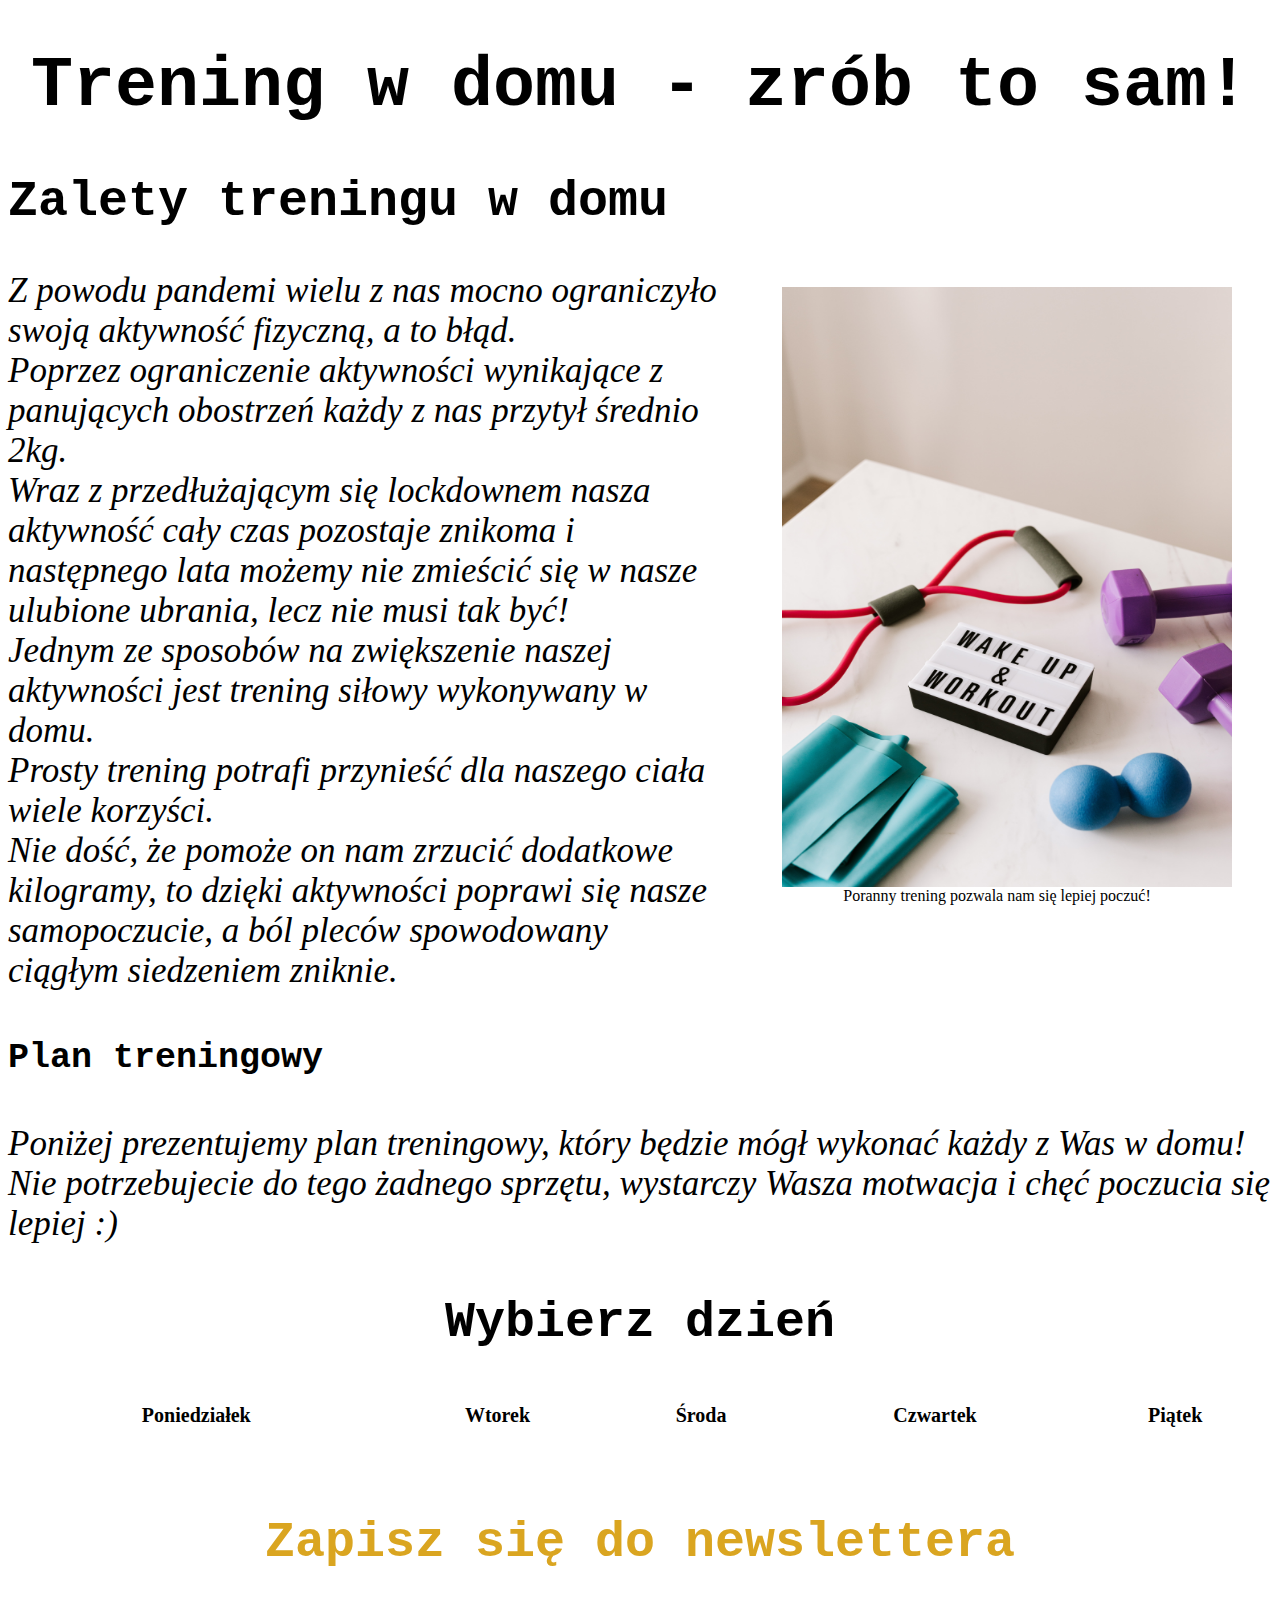
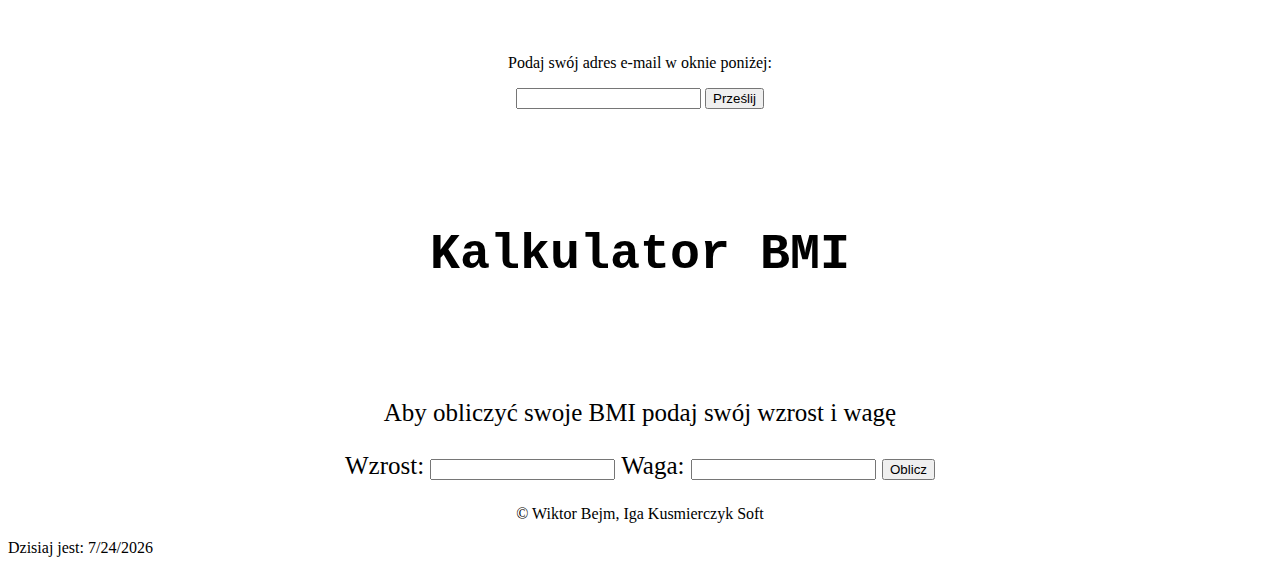
==== index.html @ 00b3787c "Rename HTMLPage1.html to index.html" ====
﻿<!DOCTYPE html>

<html lang="en" xmlns="http://www.w3.org/1999/xhtml">

<head>
    <meta charset="utf-8" />
    <title>Trening w domu - zrób to sam!</title>
    <link rel='stylesheet' href='StyleSheet1.css' type='text/css' />
</head>

<body onload='document.form1.email.focus()'>
    <h1>Trening w domu - zrób to sam!</h1>
    <h2 class="header_2">Zalety treningu w domu</h2>
    <div class="div_img">
        <figure>
            <img class="img_workout_equipment" src=pexels-karolina-grabowska-4397840.jpg alt="workout">
            <figcaption>Poranny trening pozwala nam się lepiej poczuć!</figcaption>
        </figure>
    </div>
    <p class="workout_text">
        Z powodu pandemi wielu z nas mocno ograniczyło swoją aktywność fizyczną, a to błąd.<br>
        Poprzez ograniczenie aktywności wynikające z panujących obostrzeń każdy z nas przytył średnio 2kg.<br>
        Wraz z przedłużającym się lockdownem nasza aktywność cały czas pozostaje znikoma i następnego lata możemy nie
        zmieścić się w nasze ulubione ubrania,
        lecz nie musi tak być!<br>
        Jednym ze sposobów na zwiększenie naszej aktywności jest trening siłowy wykonywany w domu.<br>
        Prosty trening potrafi przynieść dla naszego ciała wiele korzyści.<br>
        Nie dość, że pomoże on nam zrzucić dodatkowe kilogramy, to dzięki aktywności poprawi się nasze samopoczucie, a
        ból pleców spowodowany ciągłym siedzeniem zniknie.
    </p>
    <h4 class="header_4">Plan treningowy</h4>
    <p class="workout_text">
        Poniżej prezentujemy plan treningowy, który będzie mógł wykonać każdy z Was w domu!<br>
        Nie potrzebujecie do tego żadnego sprzętu, wystarczy Wasza motwacja i chęć poczucia się lepiej :)
    </p>
    <h3 class="header_3">Wybierz dzień</h3>
    <table style="width:100%">
        <tr>
            <th><a onClick="location.href='Poniedzialek.html'" style="font-size: 20px;">Poniedziałek </a></th>
            <th><a onClick="location.href='Wtorek.html'" style="font-size: 20px;">Wtorek </a></th>
            <th><a onClick="location.href='Sroda.html'" style="font-size: 20px;">Środa</a></th>
            <th><a onClick="location.href='Czwartek.html'" style="font-size: 20px;">Czwartek</a></th>
            <th><a onClick="location.href='Piatek.html'" style="font-size: 20px;">Piątek </a></th>
        </tr>
    </table>
    <h5 class="header_newsletter">Zapisz się do newslettera</h5>
    <p class="newsletter">Podaj swój adres e-mail w oknie poniżej:</p>
    <div class="newsletter">
        <form name="newsletter">
            <input type="text" name="email">
            <button type="submit" onclick="validateEmail(document.newsletter.email)">Prześlij</button>
        </form>
        <script src="Script1.js"></script>
    </div>

    <div class="bmi_calculator_style">
        <h6 class="header_6">Kalkulator BMI</h6>
        <P>Aby obliczyć swoje BMI podaj swój wzrost i wagę</P>
        <form name="Bmi_calculator" class="bmi_calculator_style">
            Wzrost:
            <input type="text" name="wzrost1">
            Waga:
            <input type="text" name="waga1">
            <input type="button" value="Oblicz" onclick="calculatebmi()">
            <p id="message"></p>
        </form>

    </div>

    <footer>
        <p>&copy; Wiktor Bejm, Iga Kusmierczyk Soft</p>
    </footer>

    <p>Dzisiaj jest: <span id="datetime"></span></p>

    <script>
        var dt = new Date();
        document.getElementById("datetime").innerHTML = dt.toLocaleDateString();
    </script>
</body>

</html>
---- StyleSheet1.css ----
﻿h1 {
    animation-name: headeranimation;
    animation-duration: 4s;
    -moz-animation-name: mozillaheaderanimation;
    -moz-animation-duration: 8s;
    text-align: center;
    font-size: 70px;
    font-family: OCR A Std, monospace;
}
@keyframes headeranimation {
    from {
        color: black;
      }
    to {
       color: darkred;
    }
}
@keyframes mozheaderanimation {
    from {
        color: black;
    }

    to {
        color: orangered;
    }
}
th:hover{
    background-color: darkred;
    
}
th:link {
    color: black;
}
th:visited {
    color: white;
}
.div_img{
    width: 550px;
    height: 700px;
    float: right;
    text-align: center;  
}
.figcaption{
    font-size: 20px;
}
.img_workout_equipment{
    width: 450px;
    height: 600px;
    float: right;
}

.workout_text{
   font-size: 35px; 
   font-style: italic;
}

.header_2{
    font-family: OCR A Std, monospace;
    font-size: 50px;
}

.header_3{
    font-family: OCR A Std, monospace;
    font-size: 50px;
    text-align: center;
}
.header_4{
    font-family: OCR A Std, monospace;
    font-size: 35px;
    text-align: left;
}
.header_newsletter{
    font-family: OCR A Std, monospace;
    font-size: 50px;
    text-align: center;
    color: goldenrod;
}
.newsletter{
    text-align: center;
}
footer{
    text-align: center;
}
.tablestyle{
    font-size: 20px;
}
.header_6{
    font-family: OCR A Std, monospace;
    font-size: 50px;
    text-align: center;
}

.bmi_calculator_style{
    font-size: 25px;
    text-align: center;
}
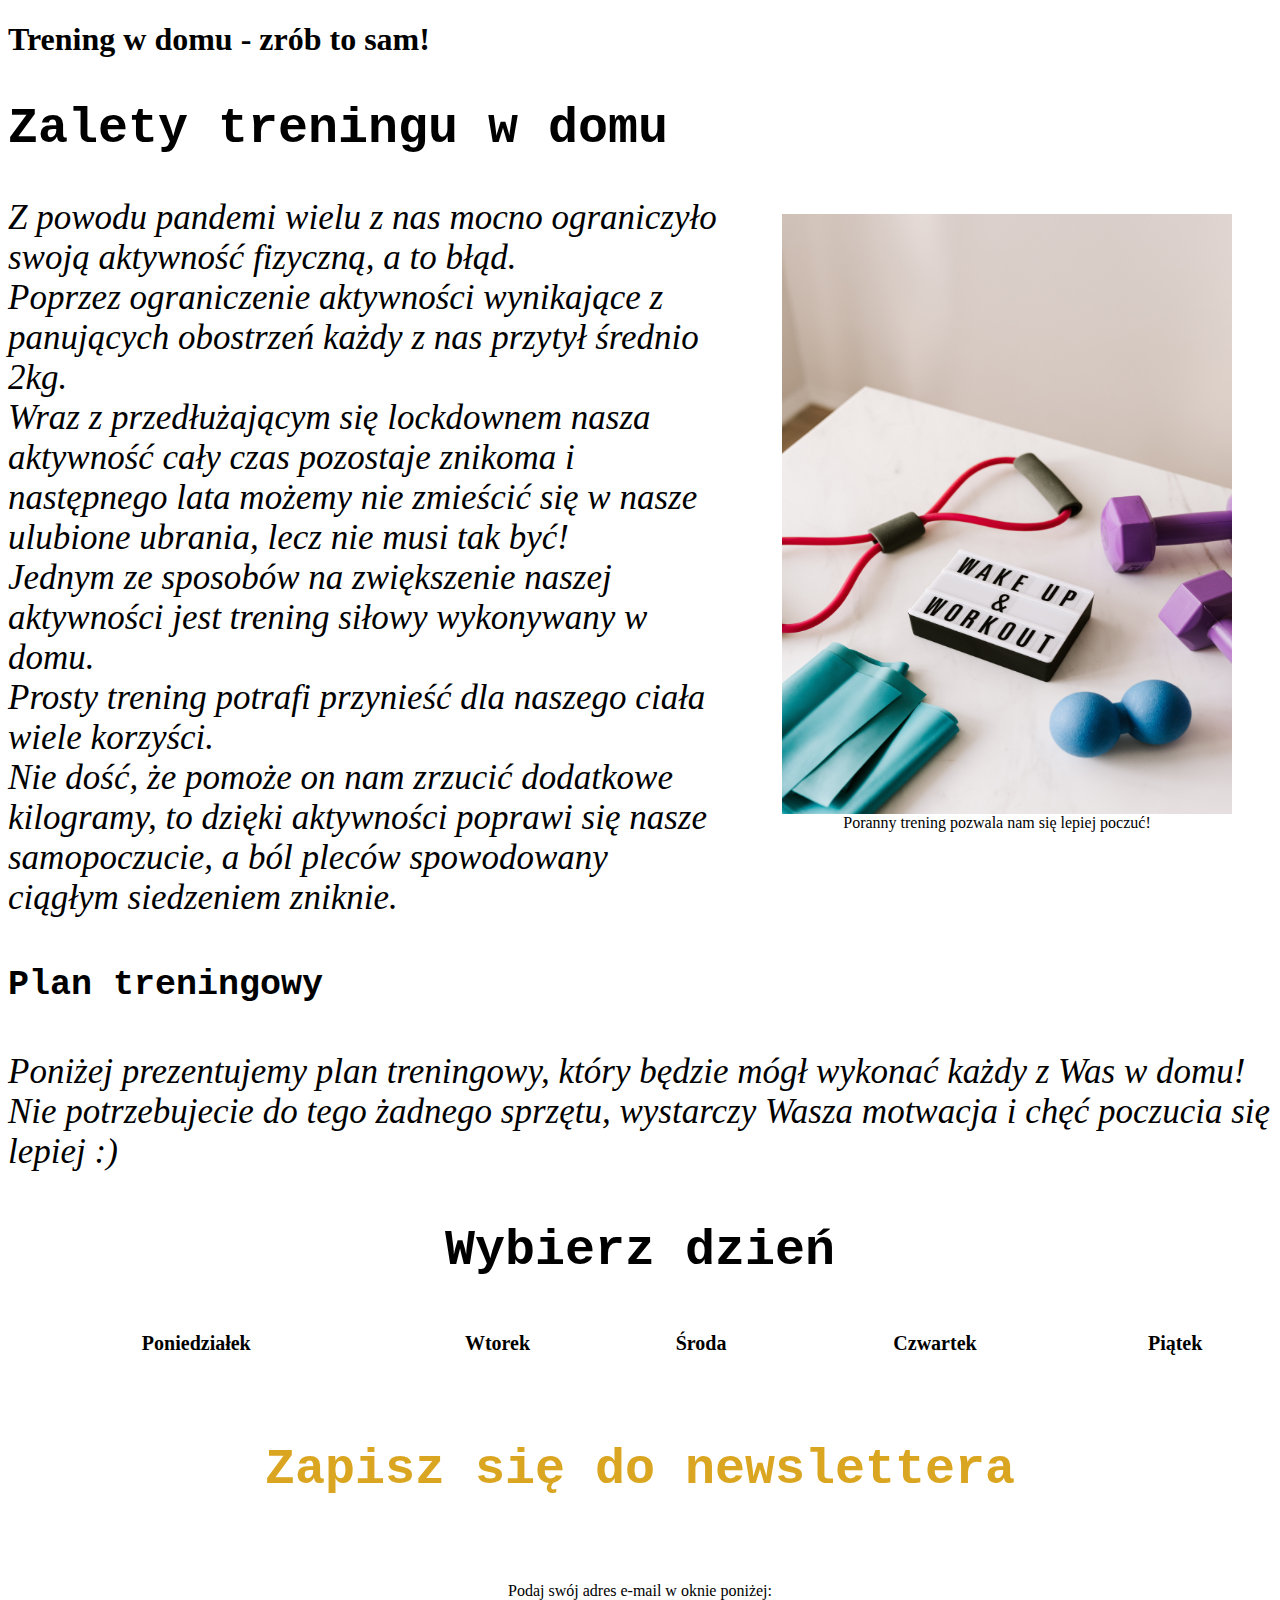
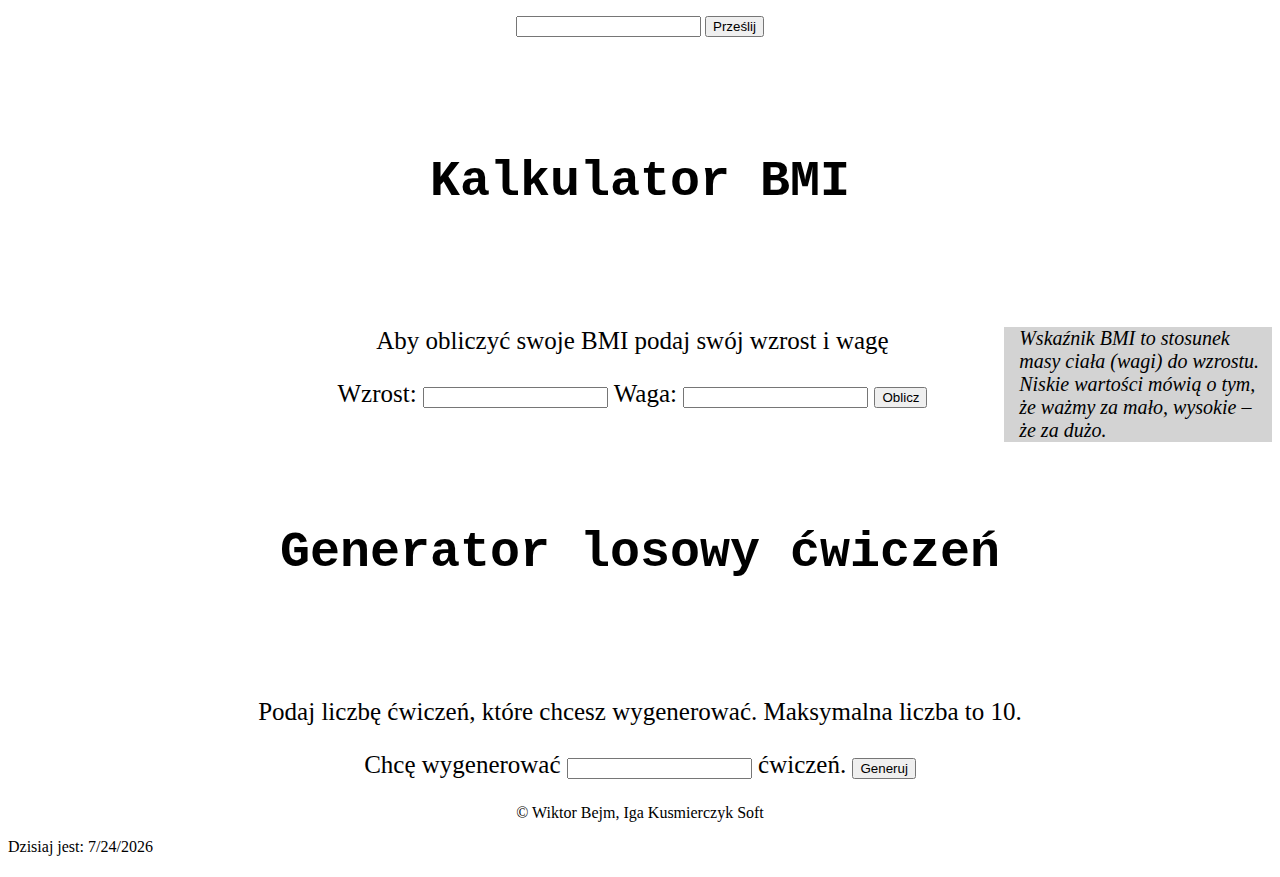
==== commit fede14d4: "Rename HTMLPage1.html to index.html" ====
--- a/index.html
+++ b/index.html
@@ -1,82 +1,101 @@
-﻿<!DOCTYPE html>
-
-<html lang="en" xmlns="http://www.w3.org/1999/xhtml">
-
-<head>
-    <meta charset="utf-8" />
-    <title>Trening w domu - zrób to sam!</title>
-    <link rel='stylesheet' href='StyleSheet1.css' type='text/css' />
-</head>
-
-<body onload='document.form1.email.focus()'>
-    <h1>Trening w domu - zrób to sam!</h1>
-    <h2 class="header_2">Zalety treningu w domu</h2>
-    <div class="div_img">
-        <figure>
-            <img class="img_workout_equipment" src=pexels-karolina-grabowska-4397840.jpg alt="workout">
-            <figcaption>Poranny trening pozwala nam się lepiej poczuć!</figcaption>
-        </figure>
-    </div>
-    <p class="workout_text">
-        Z powodu pandemi wielu z nas mocno ograniczyło swoją aktywność fizyczną, a to błąd.<br>
-        Poprzez ograniczenie aktywności wynikające z panujących obostrzeń każdy z nas przytył średnio 2kg.<br>
-        Wraz z przedłużającym się lockdownem nasza aktywność cały czas pozostaje znikoma i następnego lata możemy nie
-        zmieścić się w nasze ulubione ubrania,
-        lecz nie musi tak być!<br>
-        Jednym ze sposobów na zwiększenie naszej aktywności jest trening siłowy wykonywany w domu.<br>
-        Prosty trening potrafi przynieść dla naszego ciała wiele korzyści.<br>
-        Nie dość, że pomoże on nam zrzucić dodatkowe kilogramy, to dzięki aktywności poprawi się nasze samopoczucie, a
-        ból pleców spowodowany ciągłym siedzeniem zniknie.
-    </p>
-    <h4 class="header_4">Plan treningowy</h4>
-    <p class="workout_text">
-        Poniżej prezentujemy plan treningowy, który będzie mógł wykonać każdy z Was w domu!<br>
-        Nie potrzebujecie do tego żadnego sprzętu, wystarczy Wasza motwacja i chęć poczucia się lepiej :)
-    </p>
-    <h3 class="header_3">Wybierz dzień</h3>
-    <table style="width:100%">
-        <tr>
-            <th><a onClick="location.href='Poniedzialek.html'" style="font-size: 20px;">Poniedziałek </a></th>
-            <th><a onClick="location.href='Wtorek.html'" style="font-size: 20px;">Wtorek </a></th>
-            <th><a onClick="location.href='Sroda.html'" style="font-size: 20px;">Środa</a></th>
-            <th><a onClick="location.href='Czwartek.html'" style="font-size: 20px;">Czwartek</a></th>
-            <th><a onClick="location.href='Piatek.html'" style="font-size: 20px;">Piątek </a></th>
-        </tr>
-    </table>
-    <h5 class="header_newsletter">Zapisz się do newslettera</h5>
-    <p class="newsletter">Podaj swój adres e-mail w oknie poniżej:</p>
-    <div class="newsletter">
-        <form name="newsletter">
-            <input type="text" name="email">
-            <button type="submit" onclick="validateEmail(document.newsletter.email)">Prześlij</button>
-        </form>
-        <script src="Script1.js"></script>
-    </div>
-
-    <div class="bmi_calculator_style">
-        <h6 class="header_6">Kalkulator BMI</h6>
-        <P>Aby obliczyć swoje BMI podaj swój wzrost i wagę</P>
-        <form name="Bmi_calculator" class="bmi_calculator_style">
-            Wzrost:
-            <input type="text" name="wzrost1">
-            Waga:
-            <input type="text" name="waga1">
-            <input type="button" value="Oblicz" onclick="calculatebmi()">
-            <p id="message"></p>
-        </form>
-
-    </div>
-
-    <footer>
-        <p>&copy; Wiktor Bejm, Iga Kusmierczyk Soft</p>
-    </footer>
-
-    <p>Dzisiaj jest: <span id="datetime"></span></p>
-
-    <script>
-        var dt = new Date();
-        document.getElementById("datetime").innerHTML = dt.toLocaleDateString();
-    </script>
-</body>
-
-</html>
+﻿<!DOCTYPE html>
+
+<html lang="en" xmlns="http://www.w3.org/1999/xhtml">
+
+<head>
+    <meta charset="utf-8" />
+    <title>Trening w domu - zrób to sam!</title>
+    <link rel='stylesheet' href='StyleSheet1.css' type='text/css' />
+</head>
+
+<body onload='document.form1.email.focus()'>
+    <h1>Trening w domu - zrób to sam!</h1>
+    
+        <h2 class="header_2">Zalety treningu w domu</h2>
+        <div class="div_img">
+            <figure>
+                <img class="img_workout_equipment" src=pexels-karolina-grabowska-4397840.jpg alt="workout">
+                <figcaption>Poranny trening pozwala nam się lepiej poczuć!</figcaption>
+            </figure>
+        </div>
+        <p class="workout_text">
+            Z powodu pandemi wielu z nas mocno ograniczyło swoją aktywność fizyczną, a to błąd.<br>
+            Poprzez ograniczenie aktywności wynikające z panujących obostrzeń każdy z nas przytył średnio 2kg.<br>
+            Wraz z przedłużającym się lockdownem nasza aktywność cały czas pozostaje znikoma i następnego lata możemy nie
+            zmieścić się w nasze ulubione ubrania,
+            lecz nie musi tak być!<br>
+            Jednym ze sposobów na zwiększenie naszej aktywności jest trening siłowy wykonywany w domu.<br>
+            Prosty trening potrafi przynieść dla naszego ciała wiele korzyści.<br>
+            Nie dość, że pomoże on nam zrzucić dodatkowe kilogramy, to dzięki aktywności poprawi się nasze samopoczucie, a
+            ból pleców spowodowany ciągłym siedzeniem zniknie.
+        </p>
+    
+    <h4 class="header_4">Plan treningowy</h4>
+    <p class="workout_text">
+        Poniżej prezentujemy plan treningowy, który będzie mógł wykonać każdy z Was w domu!<br>
+        Nie potrzebujecie do tego żadnego sprzętu, wystarczy Wasza motwacja i chęć poczucia się lepiej :)
+    </p>
+    <h3 class="header_3">Wybierz dzień</h3>
+    <table style="width:100%">
+        <tr>
+            <th><a onClick="location.href='Poniedzialek.html'" style="font-size: 20px;">Poniedziałek </a></th>
+            <th><a onClick="location.href='Wtorek.html'" style="font-size: 20px;">Wtorek </a></th>
+            <th><a onClick="location.href='Sroda.html'" style="font-size: 20px;">Środa</a></th>
+            <th><a onClick="location.href='Czwartek.html'" style="font-size: 20px;">Czwartek</a></th>
+            <th><a onClick="location.href='Piatek.html'" style="font-size: 20px;">Piątek </a></th>
+        </tr>
+    </table>
+    <h5 class="header_newsletter">Zapisz się do newslettera</h5>
+    <p class="newsletter">Podaj swój adres e-mail w oknie poniżej:</p>
+    <div class="newsletter">
+        <form name="newsletter">
+            <input type="text" name="email">
+            <button type="submit" onclick="validateEmail(document.newsletter.email)">Prześlij</button>
+        </form>
+        <script src="Script1.js"></script>
+    </div>
+
+    <div>
+        <h6 class="header_6">Kalkulator BMI</h6>
+        <aside>Wskaźnik BMI to stosunek masy ciała (wagi) do wzrostu.<BR> Niskie wartości mówią o tym, że ważmy za mało,
+            wysokie – że za dużo. </aside>
+        <p class='bmi_calculator_style'>Aby obliczyć swoje BMI podaj swój wzrost i wagę</P>
+
+        <form name="Bmi_calculator" class="bmi_calculator_style">
+            Wzrost:
+            <input type="text" name="wzrost1">
+            Waga:
+            <input type="text" name="waga1">
+            <input type="button" value="Oblicz" onclick="calculatebmi()">
+        </form>
+        <p id="message" class="bmi_result_style"></p>
+    </div>
+
+    <div class="generator_cwiczen">
+        <h6 class="header_6">Generator losowy ćwiczeń</h6>
+        <P>Podaj liczbę ćwiczeń, które chcesz wygenerować. Maksymalna liczba to 10.</P>
+        <form name="exercise_generator" class="generator_style">
+            Chcę wygenerować
+            <input type="text" name="number">
+            ćwiczeń.
+            <input type="button" value="Generuj" onclick="generateExerciseSet()">
+            <script src="Script1.js"></script>
+            <p id="exercises"></p>
+            <p id="text"></p>
+        </form>
+
+    </div>
+
+    <footer>
+        <p>&copy; Wiktor Bejm, Iga Kusmierczyk Soft</p>
+    </footer>
+
+    <p>Dzisiaj jest: <span id="datetime"></span></p>
+
+    <script>
+        var dt = new Date();
+        document.getElementById("datetime").innerHTML = dt.toLocaleDateString();
+    </script>
+</body>
+
+</html>
--- a/StyleSheet1.css
+++ b/StyleSheet1.css
@@ -1,96 +1,224 @@
-﻿h1 {
-    animation-name: headeranimation;
-    animation-duration: 4s;
-    -moz-animation-name: mozillaheaderanimation;
-    -moz-animation-duration: 8s;
-    text-align: center;
-    font-size: 70px;
-    font-family: OCR A Std, monospace;
-}
-@keyframes headeranimation {
-    from {
-        color: black;
-      }
-    to {
-       color: darkred;
-    }
-}
-@keyframes mozheaderanimation {
-    from {
-        color: black;
-    }
-
-    to {
-        color: orangered;
-    }
-}
-th:hover{
-    background-color: darkred;
-    
-}
-th:link {
-    color: black;
-}
-th:visited {
-    color: white;
-}
-.div_img{
-    width: 550px;
-    height: 700px;
-    float: right;
-    text-align: center;  
-}
-.figcaption{
-    font-size: 20px;
-}
-.img_workout_equipment{
-    width: 450px;
-    height: 600px;
-    float: right;
-}
-
-.workout_text{
-   font-size: 35px; 
-   font-style: italic;
-}
-
-.header_2{
-    font-family: OCR A Std, monospace;
-    font-size: 50px;
-}
-
-.header_3{
-    font-family: OCR A Std, monospace;
-    font-size: 50px;
-    text-align: center;
-}
-.header_4{
-    font-family: OCR A Std, monospace;
-    font-size: 35px;
-    text-align: left;
-}
-.header_newsletter{
-    font-family: OCR A Std, monospace;
-    font-size: 50px;
-    text-align: center;
-    color: goldenrod;
-}
-.newsletter{
-    text-align: center;
-}
-footer{
-    text-align: center;
-}
-.tablestyle{
-    font-size: 20px;
-}
-.header_6{
-    font-family: OCR A Std, monospace;
-    font-size: 50px;
-    text-align: center;
-}
-
-.bmi_calculator_style{
-    font-size: 25px;
-    text-align: center;
-}+
+﻿h1 {
+    animation-name: headeranimation;
+    animation-duration: 4s;
+    -moz-animation-name: mozillaheaderanimation;
+    -moz-animation-duration: 8s;
+    text-align: center;
+    font-size: 70px;
+    font-family: OCR A Std, monospace;
+}
+@keyframes headeranimation {
+    from {
+        color: black;
+      }
+    to {
+       color: darkred;
+    }
+}
+@keyframes mozheaderanimation {
+    from {
+        color: black;
+    }
+
+    to {
+        color: orangered;
+    }
+}
+th:hover{
+    background-color: darkred;
+    
+}
+th:link {
+    color: black;
+}
+th:visited {
+    color: white;
+}
+.div_img{
+    width: 550px;
+    height: 700px;
+    float: right;
+    text-align: center;  
+}
+.figcaption{
+    font-size: 20px;
+}
+.img_workout_equipment{
+    width: 450px;
+    height: 600px;
+    float: right;
+}
+
+.workout_text{
+   font-size: 35px; 
+   font-style: italic;
+}
+
+.header_2{
+    font-family: OCR A Std, monospace;
+    font-size: 50px;
+}
+
+.header_3{
+    font-family: OCR A Std, monospace;
+    font-size: 50px;
+    text-align: center;
+}
+.header_4{
+    font-family: OCR A Std, monospace;
+    font-size: 35px;
+    text-align: left;
+}
+.header_newsletter{
+    font-family: OCR A Std, monospace;
+    font-size: 50px;
+    text-align: center;
+    color: goldenrod;
+}
+.newsletter{
+    text-align: center;
+}
+footer{
+    text-align: center;
+}
+.tablestyle{
+    font-size: 20px;
+}
+.header_6{
+    font-family: OCR A Std, monospace;
+    font-size: 50px;
+    text-align: center;
+}
+
+.bmi_calculator_style{
+    font-size: 25px;
+    text-align: center;
+}
+
+generator_style {
+    font-size: 25px;
+    text-align: center;
+}
+﻿h1 {
+    animation-name: headeranimation;
+    animation-duration: 4s;
+    -moz-animation-name: mozillaheaderanimation;
+    -moz-animation-duration: 8s;
+    text-align: center;
+    font-size: 70px;
+    font-family: OCR A Std, monospace;
+}
+@keyframes headeranimation {
+    from {
+        color: black;
+      }
+    to {
+       color: darkred;
+    }
+}
+@keyframes mozheaderanimation {
+    from {
+        color: black;
+    }
+
+    to {
+        color: orangered;
+    }
+}
+th:hover{
+    background-color: darkred;
+    
+}
+th:link {
+    color: black;
+}
+th:visited {
+    color: white;
+}
+.div_img{
+    width: 550px;
+    height: 700px;
+    float: right;
+    text-align: center;  
+}
+.figcaption{
+    font-size: 20px;
+}
+.img_workout_equipment{
+    width: 450px;
+    height: 600px;
+    float: right;
+}
+
+.workout_text{
+   font-size: 35px; 
+   font-style: italic;
+}
+
+.header_2{
+    font-family: OCR A Std, monospace;
+    font-size: 50px;
+}
+
+.header_3{
+    font-family: OCR A Std, monospace;
+    font-size: 50px;
+    text-align: center;
+}
+.header_4{
+    font-family: OCR A Std, monospace;
+    font-size: 35px;
+    text-align: left;
+}
+.header_newsletter{
+    font-family: OCR A Std, monospace;
+    font-size: 50px;
+    text-align: center;
+    color: goldenrod;
+}
+.newsletter{
+    text-align: center;
+}
+footer{
+    text-align: center;
+}
+.tablestyle{
+    font-size: 20px;
+}
+.header_6{
+    font-family: OCR A Std, monospace;
+    font-size: 50px;
+    text-align: center;
+}
+
+.bmi_calculator_style{
+    font-size: 25px;
+    text-align: center;
+    margin-left: 20%;
+}
+.bmi_result_style{
+    font-size: 25px;
+    text-align: center;
+}
+
+aside {
+    width: 20%;
+    padding-left: 15px;
+    float: right;
+    font-style: italic;
+    background-color: lightgray;
+    font-size: 20px;
+}
+
+
+.generator_cwiczen{
+    font-size: 25px;
+    text-align: center;
+    
+}
+
+generator_style {
+    font-size: 25px;
+    text-align: center;
+}
